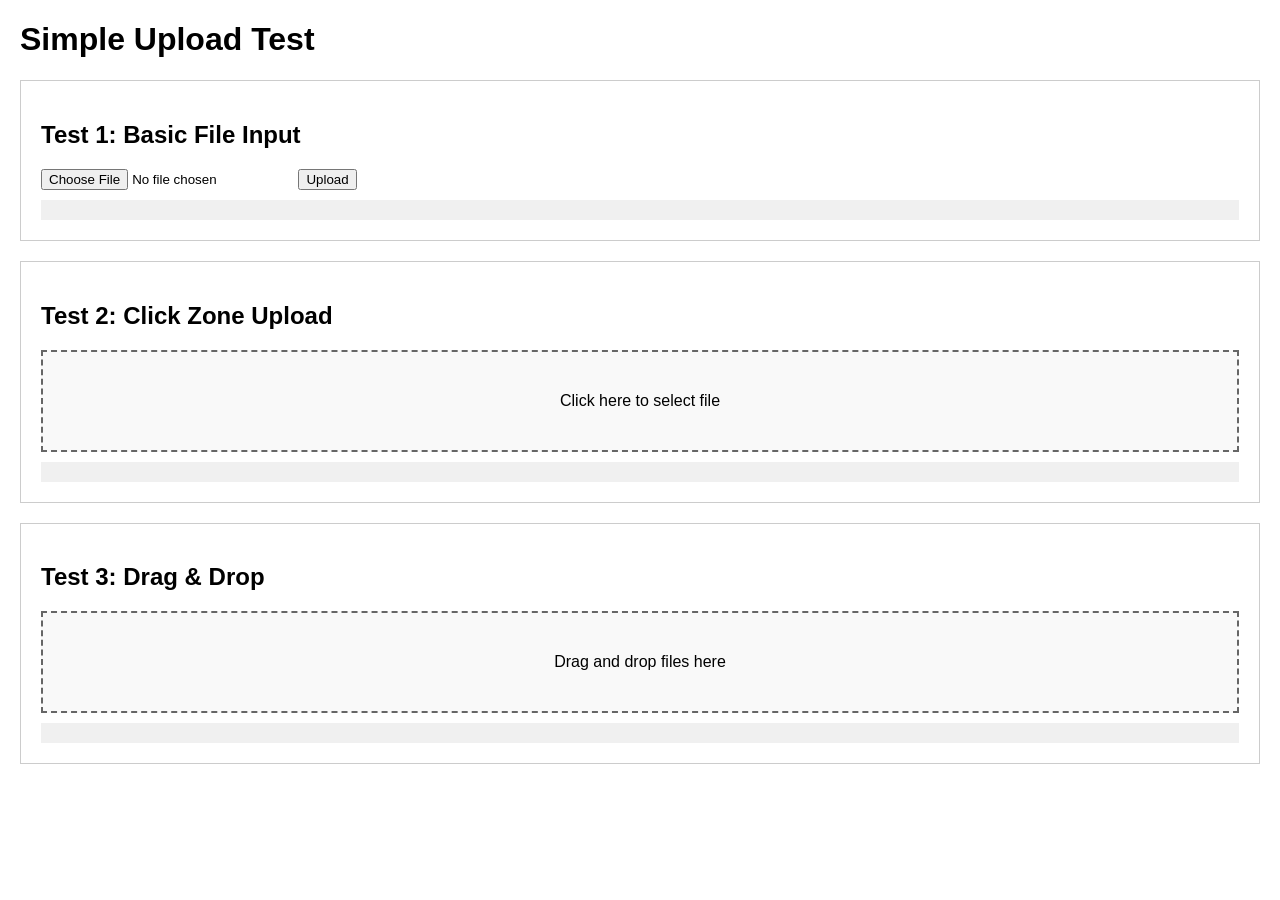
==== frontend/simple_test.html @ 658a0f79 "Initial commit: Complete Knowledge-base Search Engine with RAG implementation" ====
<!DOCTYPE html>
<html lang="en">
<head>
    <meta charset="UTF-8">
    <meta name="viewport" content="width=device-width, initial-scale=1.0">
    <title>Simple Upload Test</title>
    <style>
        body { font-family: Arial, sans-serif; margin: 20px; }
        .test-area { margin: 20px 0; padding: 20px; border: 1px solid #ccc; }
        .upload-zone { 
            border: 2px dashed #666; 
            padding: 40px; 
            text-align: center; 
            cursor: pointer;
            background: #f9f9f9;
        }
        .upload-zone:hover { background: #f0f0f0; }
        .result { margin-top: 10px; padding: 10px; background: #f0f0f0; }
        .error { color: red; }
        .success { color: green; }
    </style>
</head>
<body>
    <h1>Simple Upload Test</h1>
    
    <div class="test-area">
        <h2>Test 1: Basic File Input</h2>
        <input type="file" id="basicFileInput" accept=".pdf,.txt">
        <button onclick="testBasicUpload()">Upload</button>
        <div id="basicResult" class="result"></div>
    </div>
    
    <div class="test-area">
        <h2>Test 2: Click Zone Upload</h2>
        <div class="upload-zone" onclick="document.getElementById('clickFileInput').click()">
            Click here to select file
        </div>
        <input type="file" id="clickFileInput" accept=".pdf,.txt" style="display: none;">
        <div id="clickResult" class="result"></div>
    </div>
    
    <div class="test-area">
        <h2>Test 3: Drag & Drop</h2>
        <div class="upload-zone" id="dropZone">
            Drag and drop files here
        </div>
        <div id="dropResult" class="result"></div>
    </div>

    <script>
        const API_URL = 'http://localhost:8000';
        
        // Test 1: Basic file input
        async function testBasicUpload() {
            const fileInput = document.getElementById('basicFileInput');
            const resultDiv = document.getElementById('basicResult');
            
            if (!fileInput.files || fileInput.files.length === 0) {
                resultDiv.innerHTML = '<span class="error">No file selected</span>';
                return;
            }
            
            const file = fileInput.files[0];
            resultDiv.innerHTML = '<span>Uploading...</span>';
            
            try {
                const formData = new FormData();
                formData.append('file', file);
                
                const response = await fetch(`${API_URL}/documents`, {
                    method: 'POST',
                    body: formData
                });
                
                if (response.ok) {
                    const data = await response.json();
                    resultDiv.innerHTML = `<span class="success">Success!</span><br><pre>${JSON.stringify(data, null, 2)}</pre>`;
                } else {
                    const error = await response.text();
                    resultDiv.innerHTML = `<span class="error">Failed: ${response.status}</span><br><pre>${error}</pre>`;
                }
            } catch (error) {
                resultDiv.innerHTML = `<span class="error">Error: ${error.message}</span>`;
            }
        }
        
        // Test 2: Click zone
        document.getElementById('clickFileInput').addEventListener('change', async function(e) {
            const resultDiv = document.getElementById('clickResult');
            const file = e.target.files[0];
            
            if (!file) {
                resultDiv.innerHTML = '<span class="error">No file selected</span>';
                return;
            }
            
            resultDiv.innerHTML = '<span>Uploading...</span>';
            
            try {
                const formData = new FormData();
                formData.append('file', file);
                
                const response = await fetch(`${API_URL}/documents`, {
                    method: 'POST',
                    body: formData
                });
                
                if (response.ok) {
                    const data = await response.json();
                    resultDiv.innerHTML = `<span class="success">Success!</span><br><pre>${JSON.stringify(data, null, 2)}</pre>`;
                } else {
                    const error = await response.text();
                    resultDiv.innerHTML = `<span class="error">Failed: ${response.status}</span><br><pre>${error}</pre>`;
                }
            } catch (error) {
                resultDiv.innerHTML = `<span class="error">Error: ${error.message}</span>`;
            }
        });
        
        // Test 3: Drag and drop
        const dropZone = document.getElementById('dropZone');
        
        dropZone.addEventListener('dragover', (e) => {
            e.preventDefault();
            dropZone.style.background = '#e0e0e0';
        });
        
        dropZone.addEventListener('dragleave', (e) => {
            e.preventDefault();
            dropZone.style.background = '#f9f9f9';
        });
        
        dropZone.addEventListener('drop', async (e) => {
            e.preventDefault();
            dropZone.style.background = '#f9f9f9';
            
            const files = e.dataTransfer.files;
            const resultDiv = document.getElementById('dropResult');
            
            if (files.length === 0) {
                resultDiv.innerHTML = '<span class="error">No files dropped</span>';
                return;
            }
            
            const file = files[0];
            resultDiv.innerHTML = '<span>Uploading...</span>';
            
            try {
                const formData = new FormData();
                formData.append('file', file);
                
                const response = await fetch(`${API_URL}/documents`, {
                    method: 'POST',
                    body: formData
                });
                
                if (response.ok) {
                    const data = await response.json();
                    resultDiv.innerHTML = `<span class="success">Success!</span><br><pre>${JSON.stringify(data, null, 2)}</pre>`;
                } else {
                    const error = await response.text();
                    resultDiv.innerHTML = `<span class="error">Failed: ${response.status}</span><br><pre>${error}</pre>`;
                }
            } catch (error) {
                resultDiv.innerHTML = `<span class="error">Error: ${error.message}</span>`;
            }
        });
    </script>
</body>
</html>
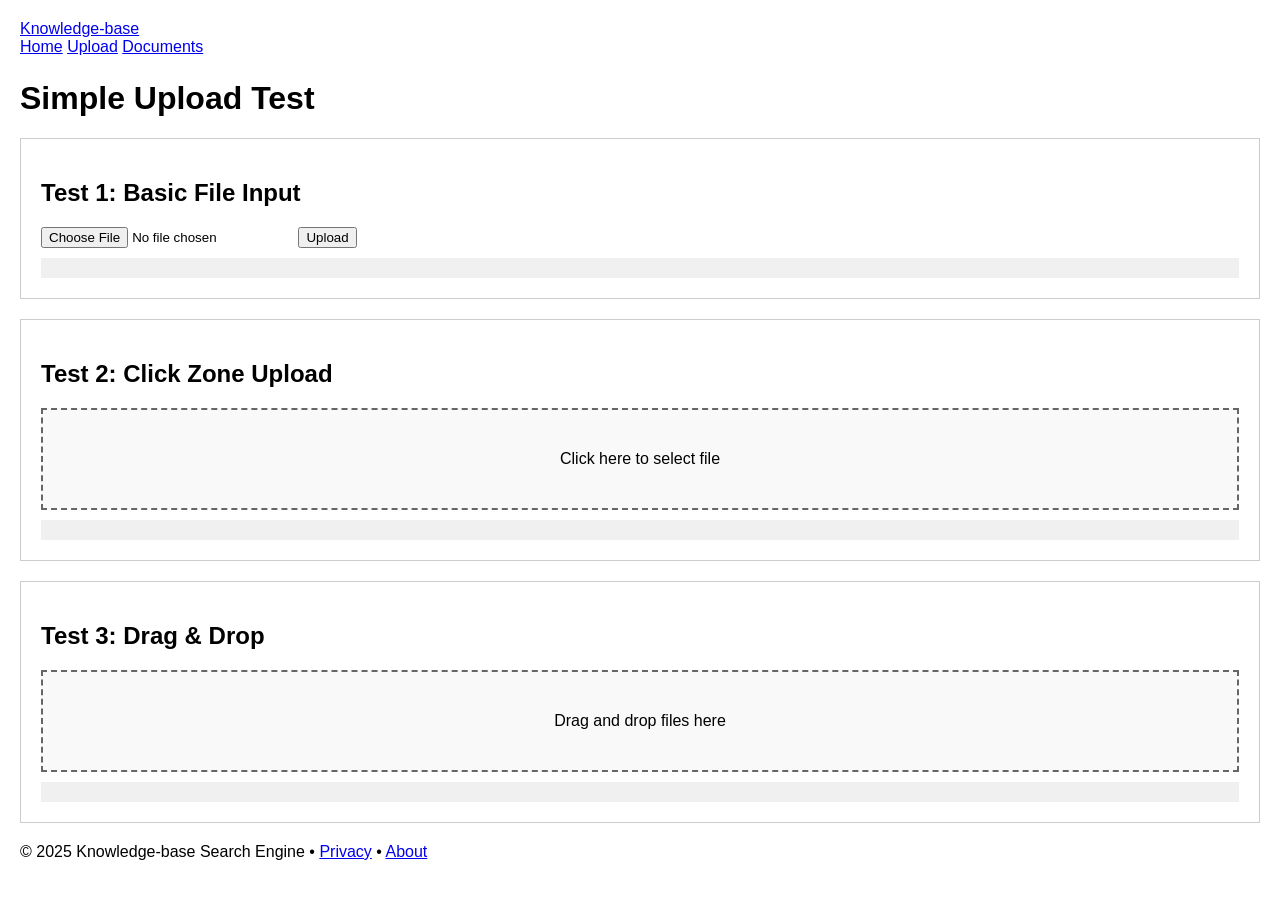
==== commit 021a09d0: "change on frontend" ====
--- a/frontend/simple_test.html
+++ b/frontend/simple_test.html
@@ -21,7 +21,19 @@
     </style>
 </head>
 <body>
-    <h1>Simple Upload Test</h1>
+    <!-- Top navigation -->
+    <nav class="navbar">
+        <div class="nav-inner">
+            <a class="brand" href="index.html">Knowledge-base</a>
+            <div class="nav-links">
+                <a class="nav-link" href="index.html">Home</a>
+                <a class="nav-link" href="index.html#uploadArea">Upload</a>
+                <a class="nav-link" href="index.html#documentsList">Documents</a>
+            </div>
+        </div>
+    </nav>
+
+    <h1 style="margin-top: 24px;">Simple Upload Test</h1>
     
     <div class="test-area">
         <h2>Test 1: Basic File Input</h2>
@@ -166,5 +178,15 @@
             }
         });
     </script>
+        <!-- Footer (full width) -->
+        <footer class="footer">
+            <div class="footer-inner">
+                <span>© 2025 Knowledge-base Search Engine</span>
+                <span class="footer-divider">•</span>
+                <a href="#" class="footer-link">Privacy</a>
+                <span class="footer-divider">•</span>
+                <a href="#" class="footer-link">About</a>
+            </div>
+        </footer>
 </body>
 </html>
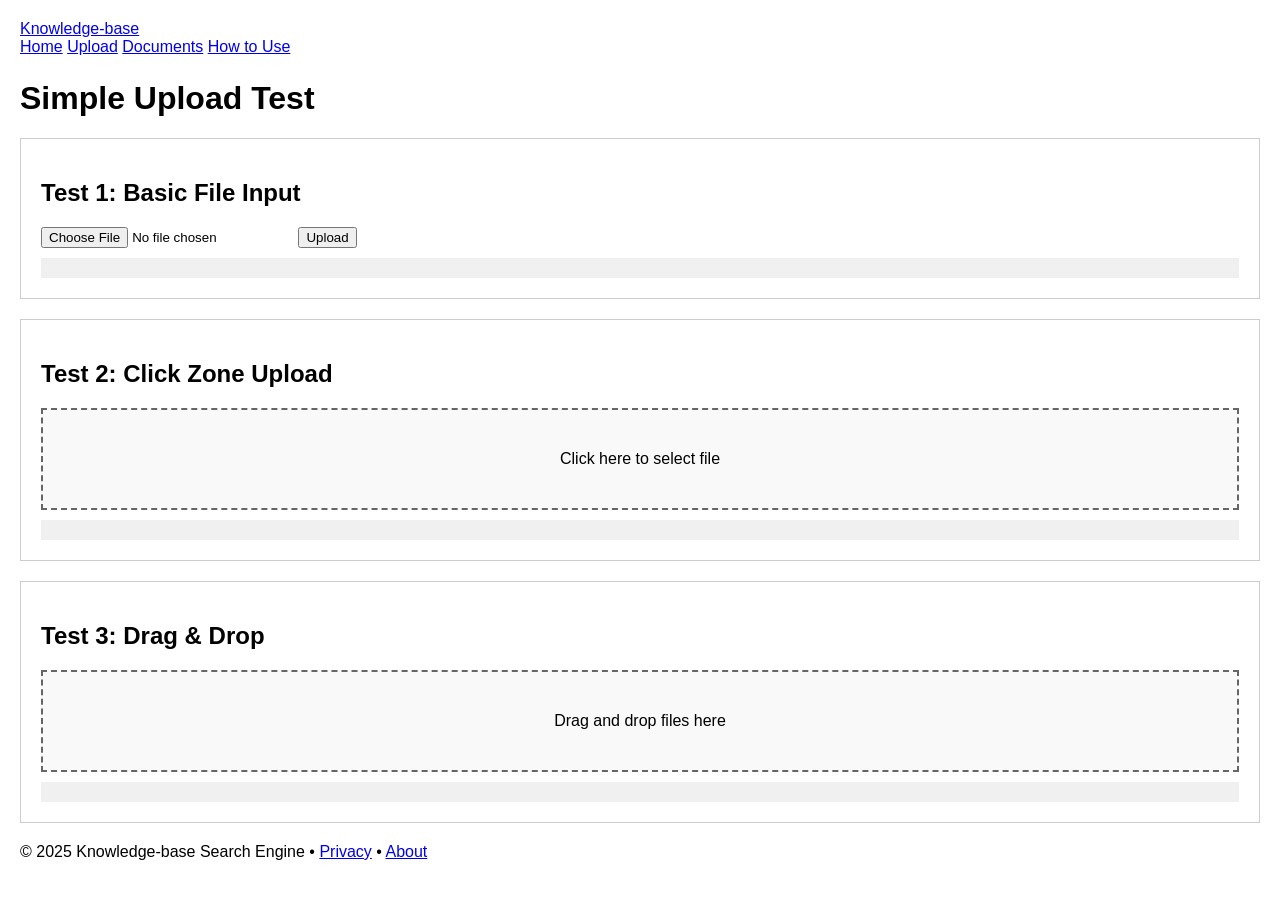
==== commit 7642cbbf: "change on frontend" ====
--- a/frontend/simple_test.html
+++ b/frontend/simple_test.html
@@ -29,6 +29,7 @@
                 <a class="nav-link" href="index.html">Home</a>
                 <a class="nav-link" href="index.html#uploadArea">Upload</a>
                 <a class="nav-link" href="index.html#documentsList">Documents</a>
+                <a class="nav-link" href="how-to-use.html">How to Use</a>
             </div>
         </div>
     </nav>
